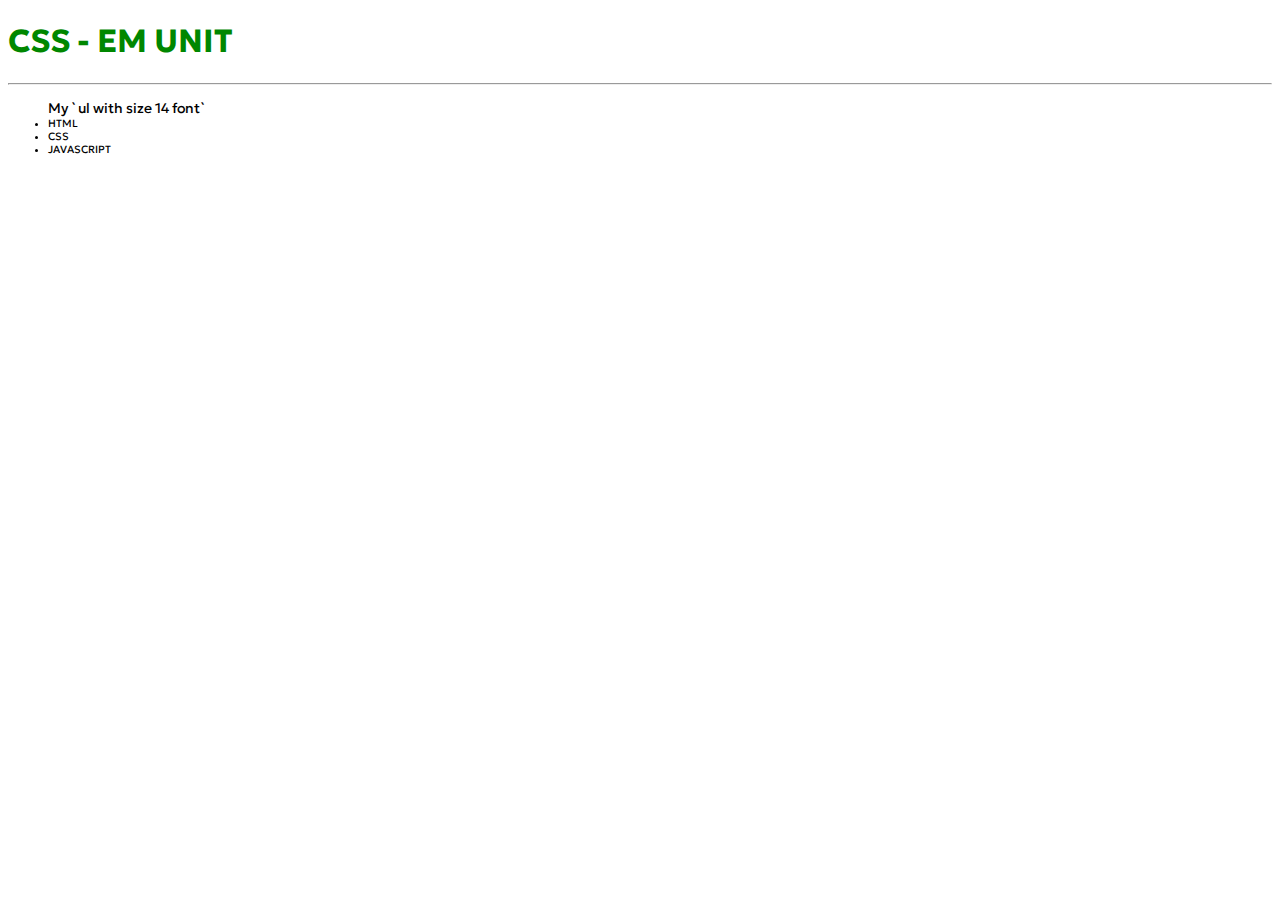
==== em-unit/index.html @ 8604975b "initial commit" ====
<!DOCTYPE html>
<html lang="en">
<head>
    <meta charset="UTF-8">
    <meta http-equiv="X-UA-Compatible" content="IE=edge">
    <meta name="viewport" content="width=device-width, initial-scale=1.0">
    <title>EM Unit</title>
    <link rel="stylesheet" href="style.css">
    <link rel="preconnect" href="https://fonts.googleapis.com">
    <link rel="preconnect" href="https://fonts.gstatic.com" crossorigin>
    <link href="https://fonts.googleapis.com/css2?family=Geologica:wght@200&family=Montserrat:wght@100;200;300;400;500;600;700;800&family=Noto+Sans:wght@100;300;400;500;600;700&family=Roboto:wght@300;400;700&family=Wix+Madefor+Display:wght@400;500;600;700;800&display=swap" rel="stylesheet">
</head>
<body>
    <h1>CSS - EM UNIT</h1>
    <hr>
    <ul>
        My `ul with size 14 font`
        <li class="list-item">HTML</li>
        <li class="list-item">CSS</li>
        <li class="list-item">JAVASCRIPT</li>
    </ul>
</body>
</html>
---- em-unit/style.css ----
body {
    font-family: 'Geologica', sans-serif;
}

h1 {
    color: rgb(0, 135, 0);
}

ul {
    font-size: 14px;
}

.list-item {
    font-size: 0.75em;  /* 0.75 x (font size of parent) = 10.5 */
}
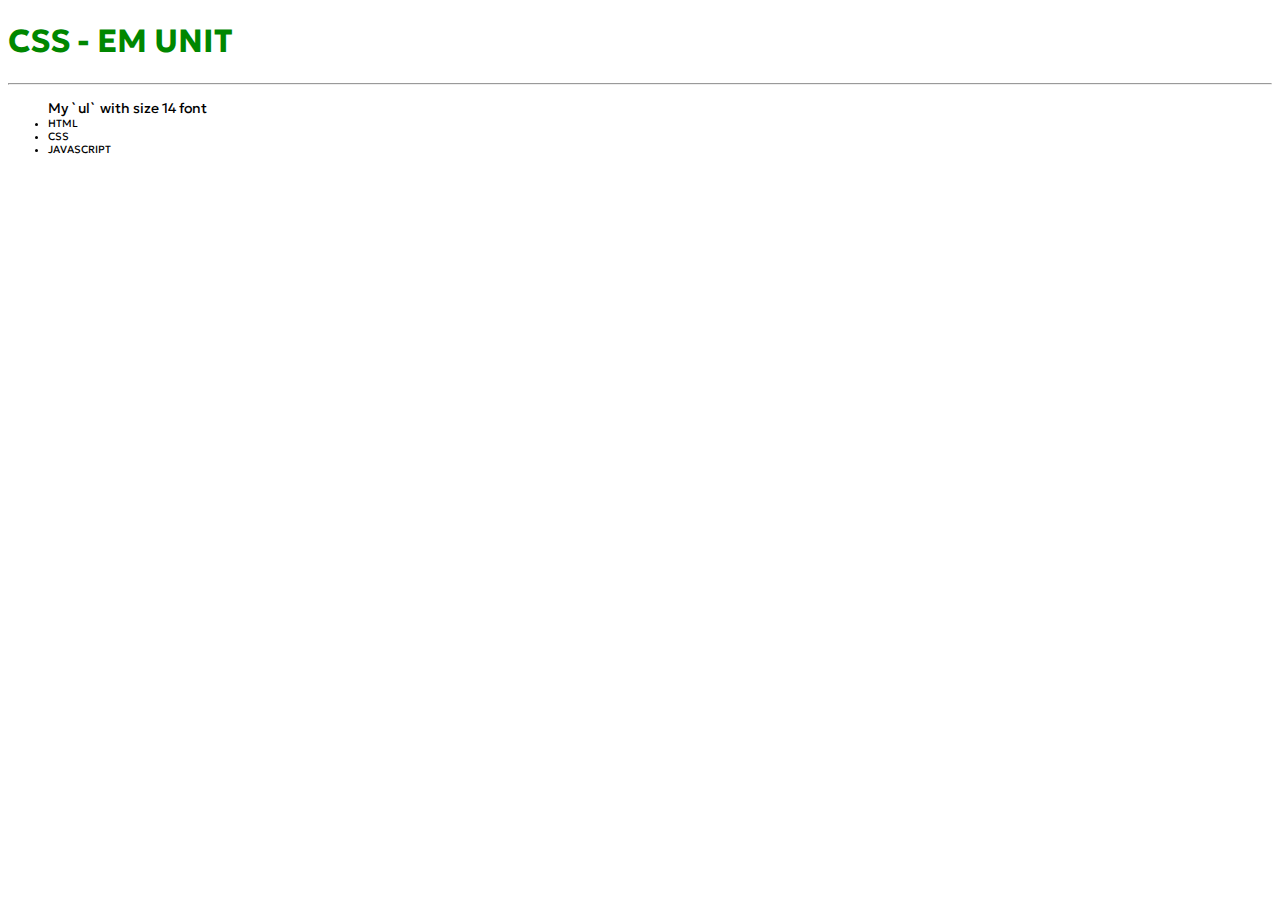
==== commit 355ac87c: "changed ul tag" ====
--- a/em-unit/index.html
+++ b/em-unit/index.html
@@ -14,7 +14,7 @@
     <h1>CSS - EM UNIT</h1>
     <hr>
     <ul>
-        My `ul with size 14 font`
+        My `ul` with size 14 font
         <li class="list-item">HTML</li>
         <li class="list-item">CSS</li>
         <li class="list-item">JAVASCRIPT</li>
